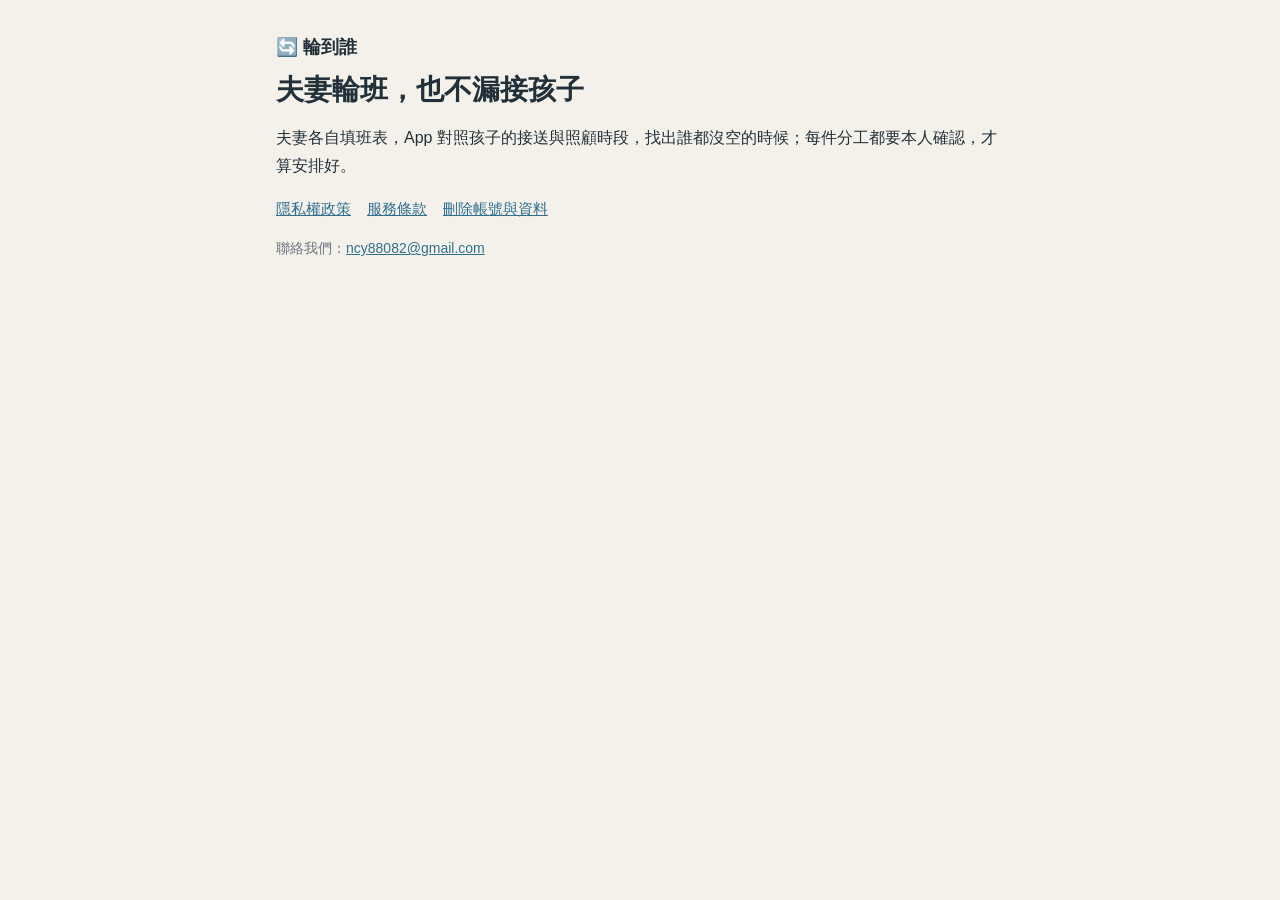
==== index.html @ e68d0da5 "輪到誰：隱私權政策、服務條款、刪除帳號說明 Co-Authored-By: Claude Opus 5.5 <noreply@anthropic.com> Claude-Session: https:" ====
<!doctype html>
<html lang="zh-Hant-TW"><head><meta charset="utf-8"><meta name="viewport" content="width=device-width,initial-scale=1">
<title>輪到誰</title><link rel="stylesheet" href="style.css"></head>
<body><main>
<div class="brand">🔄 輪到誰</div>
<h1>夫妻輪班，也不漏接孩子</h1>
<p>夫妻各自填班表，App 對照孩子的接送與照顧時段，找出誰都沒空的時候；每件分工都要本人確認，才算安排好。</p>
<nav><a href="privacy.html">隱私權政策</a><a href="terms.html">服務條款</a><a href="delete-account.html">刪除帳號與資料</a></nav>
<p class="meta">聯絡我們：<a href="mailto:ncy88082@gmail.com">ncy88082@gmail.com</a></p>
</main></body></html>
---- style.css ----
:root{--bg:#F4F1EA;--fg:#22303A;--muted:#6B7480;--accent:#2F6F8F;--line:#DCD5C6}
@media (prefers-color-scheme:dark){:root{--bg:#141A1F;--fg:#EDF1F4;--muted:#9AA6B2;--accent:#6FB3D2;--line:#33404B}}
*{box-sizing:border-box}
body{margin:0;background:var(--bg);color:var(--fg);font:16px/1.75 -apple-system,BlinkMacSystemFont,"Segoe UI","Noto Sans TC","PingFang TC","Microsoft JhengHei",sans-serif}
main{max-width:760px;margin:0 auto;padding:32px 16px 64px}
h1{font-size:28px;line-height:1.3;margin:8px 0 4px}
h2{font-size:20px;margin:32px 0 8px;padding-top:16px;border-top:1px solid var(--line)}
p,li{color:var(--fg)}
.meta{color:var(--muted);font-size:14px}
a{color:var(--accent)}
table{border-collapse:collapse;width:100%;font-size:15px}
th,td{border:1px solid var(--line);padding:8px;text-align:left;vertical-align:top}
nav{display:flex;gap:16px;flex-wrap:wrap;font-size:15px}
.brand{font-weight:700;font-size:18px}
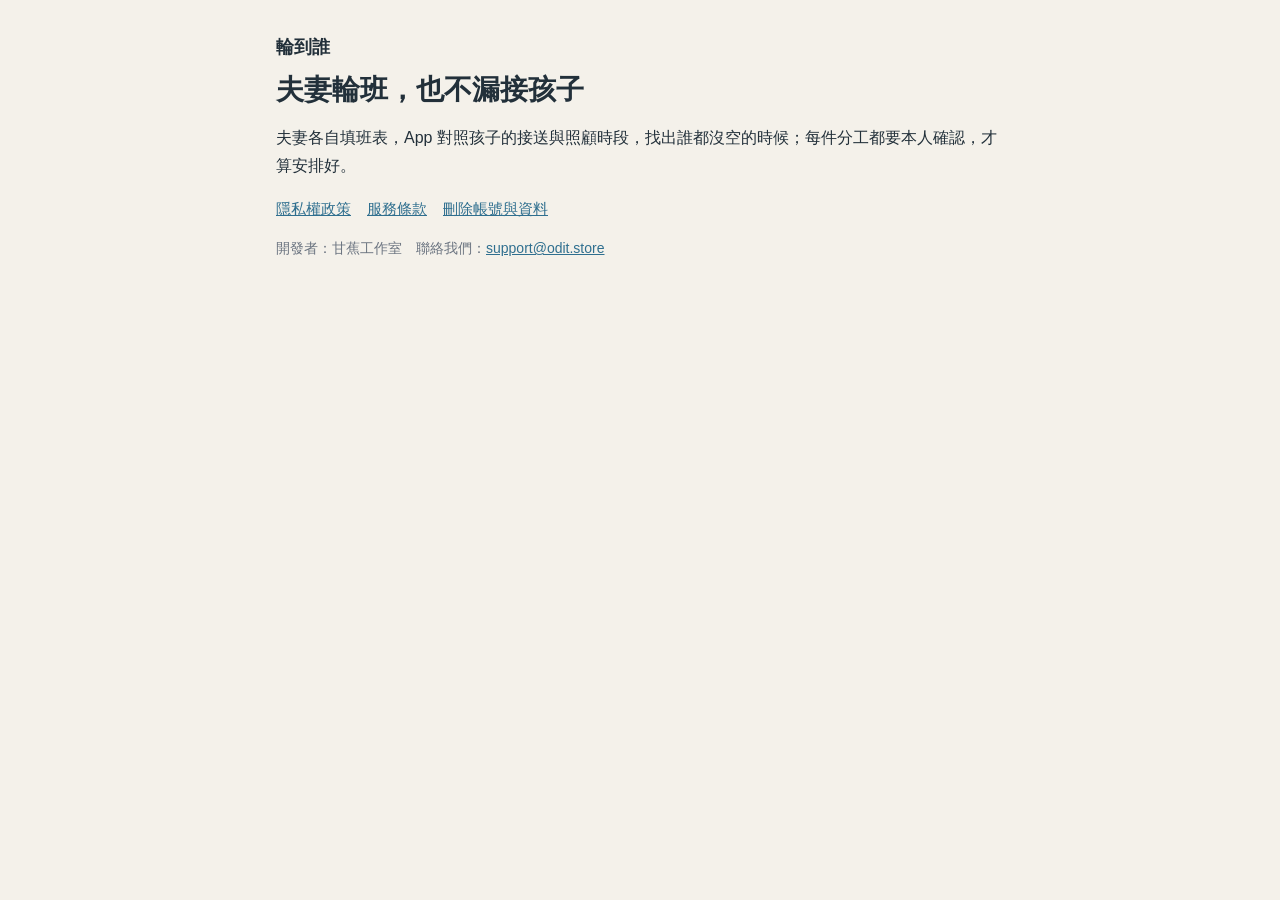
==== commit 5477e4cb: "Align legal pages with whose-turn 1.0 app behavior Update privacy policy, terms, delete-account, and" ====
--- a/index.html
+++ b/index.html
@@ -1,10 +1,10 @@
 <!doctype html>
-<html lang="zh-Hant-TW"><head><meta charset="utf-8"><meta name="viewport" content="width=device-width,initial-scale=1">
+<html lang="zh-Hant"><head><meta charset="utf-8"><meta name="viewport" content="width=device-width,initial-scale=1">
 <title>輪到誰</title><link rel="stylesheet" href="style.css"></head>
 <body><main>
-<div class="brand">🔄 輪到誰</div>
+<div class="brand">輪到誰</div>
 <h1>夫妻輪班，也不漏接孩子</h1>
 <p>夫妻各自填班表，App 對照孩子的接送與照顧時段，找出誰都沒空的時候；每件分工都要本人確認，才算安排好。</p>
 <nav><a href="privacy.html">隱私權政策</a><a href="terms.html">服務條款</a><a href="delete-account.html">刪除帳號與資料</a></nav>
-<p class="meta">聯絡我們：<a href="mailto:ncy88082@gmail.com">ncy88082@gmail.com</a></p>
+<p class="meta">開發者：甘蕉工作室　聯絡我們：<a href="mailto:support@odit.store">support@odit.store</a></p>
 </main></body></html>
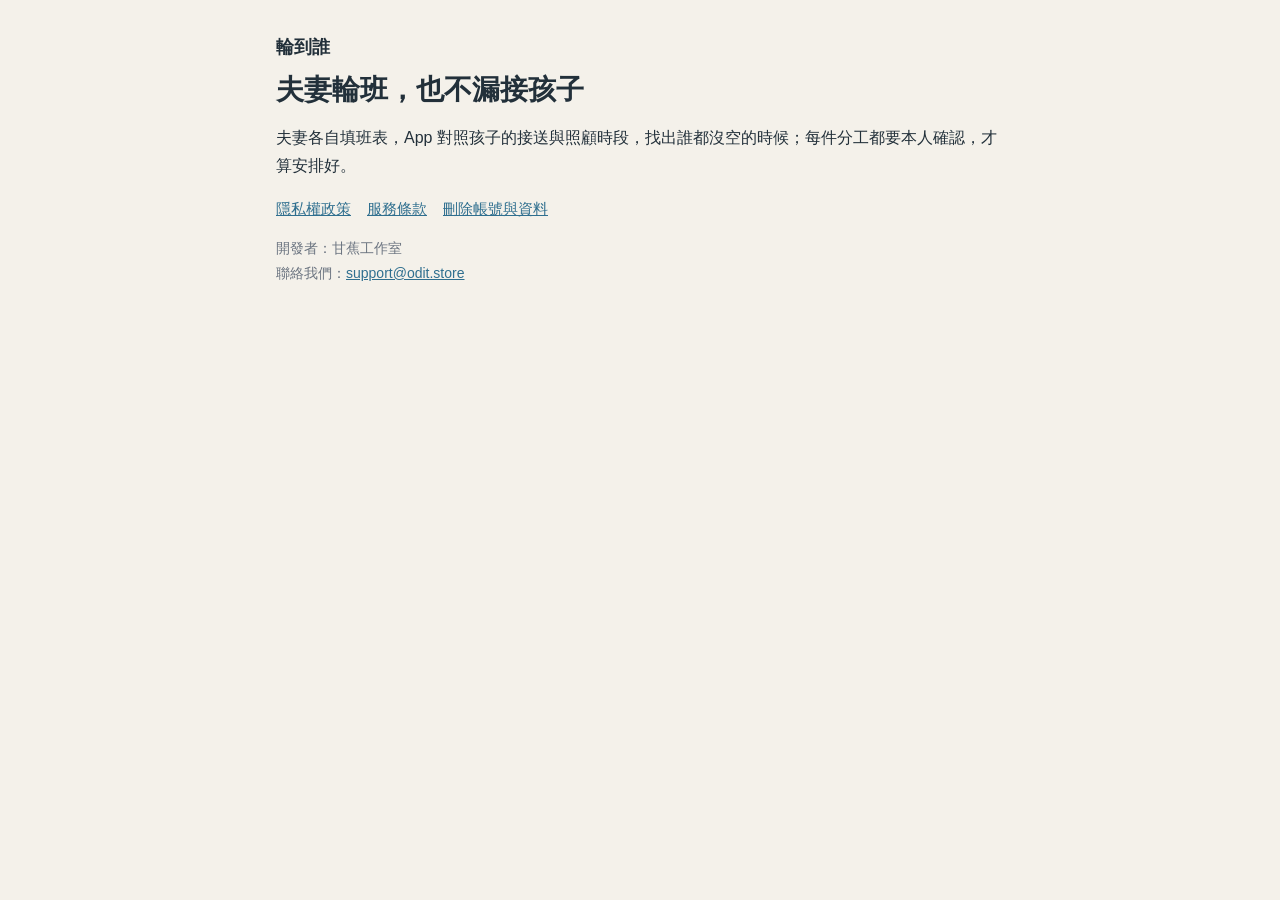
==== commit 0a61e2b9: "Fix Anthropic data scope, token-owner retention, and Apple revoke wording - privacy.html: list perso" ====
--- a/index.html
+++ b/index.html
@@ -6,5 +6,5 @@
 <h1>夫妻輪班，也不漏接孩子</h1>
 <p>夫妻各自填班表，App 對照孩子的接送與照顧時段，找出誰都沒空的時候；每件分工都要本人確認，才算安排好。</p>
 <nav><a href="privacy.html">隱私權政策</a><a href="terms.html">服務條款</a><a href="delete-account.html">刪除帳號與資料</a></nav>
-<p class="meta">開發者：甘蕉工作室　聯絡我們：<a href="mailto:support@odit.store">support@odit.store</a></p>
+<p class="meta">開發者：甘蕉工作室<br>聯絡我們：<a href="mailto:support@odit.store">support@odit.store</a></p>
 </main></body></html>
